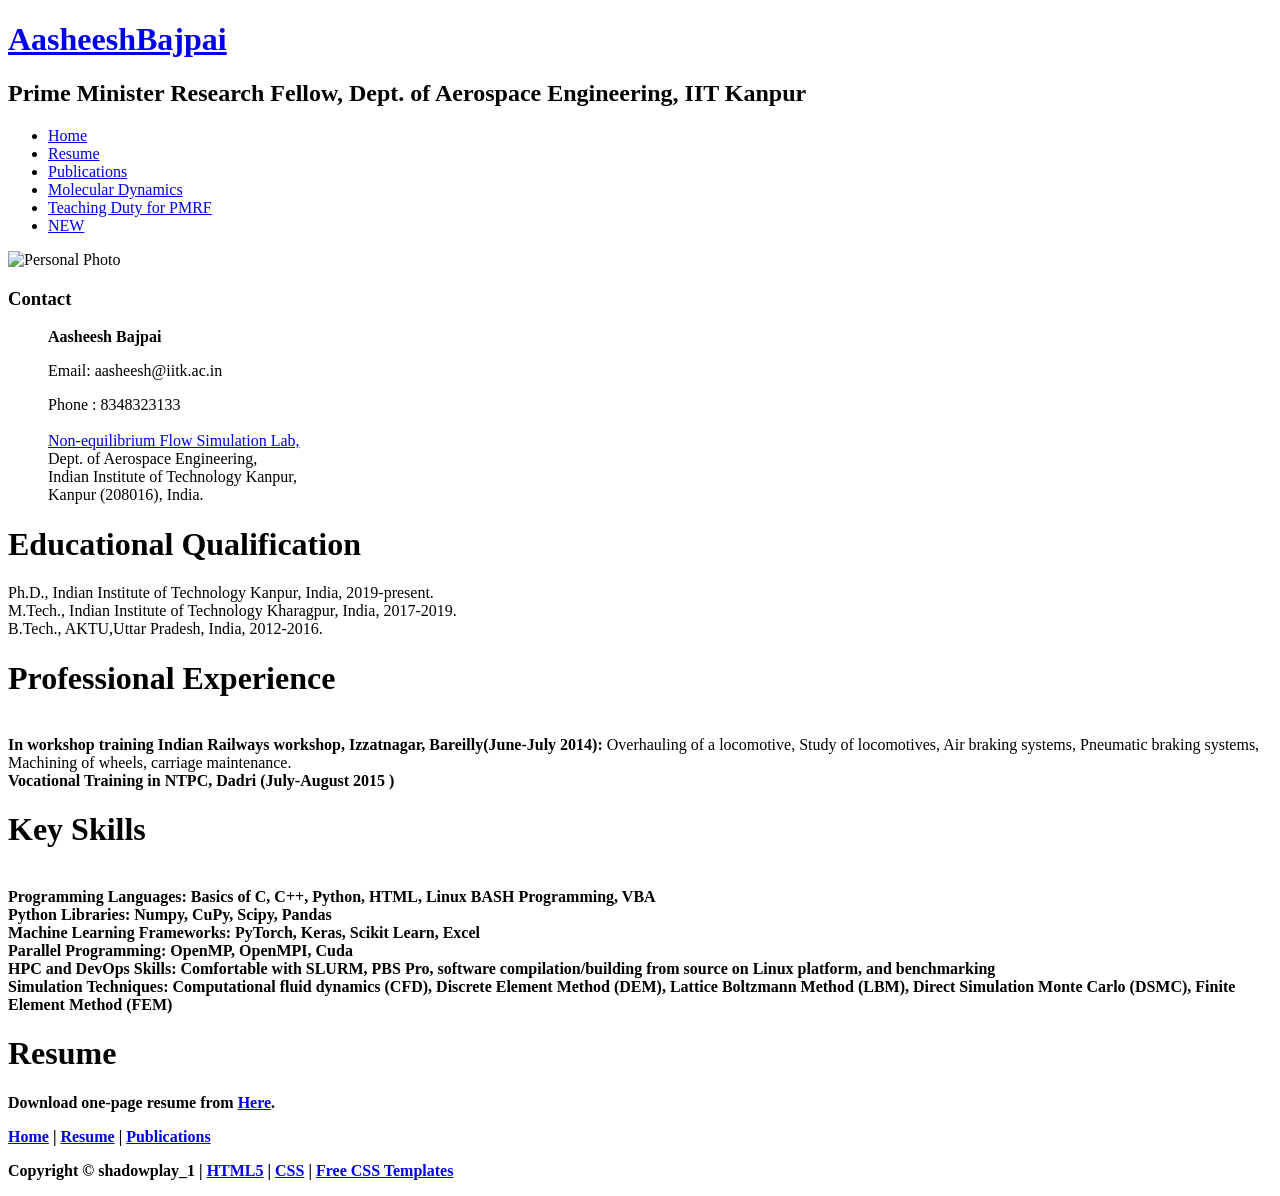
==== resume.html @ 70c35ecc "Add files via upload" ====
<!DOCTYPE HTML>
<html>

<head>
  <title>Aasheesh Bajpai - Resume</title>
  <meta name="description" content="website description" />
  <meta name="keywords" content="website keywords, website keywords" />
  <meta http-equiv="content-type" content="text/html; charset=windows-1252" />
  <link rel="stylesheet" type="text/css" href="style/style.css" />
</head>

<body>
  <div id="main">
    <div id="header">
      <div id="logo">
        <div id="logo_text">
          <!-- class="logo_colour", allows you to change the colour of the text -->
          <h1><a href="index.html">Aasheesh<span class="logo_colour">Bajpai</span></a></h1>
          <h2>Prime Minister Research Fellow, Dept. of Aerospace Engineering, IIT Kanpur</h2>
        </div>
      </div>
      <div id="menubar">
        <ul id="menu">
          <!-- put class="selected" in the li tag for the selected page - to highlight which page you're on -->
          <li ><a href="index.html">Home</a></li>
          <!--  <li><a href="examples.html">Examples</a></li>  -->
          <li class="selected"><a href="resume.html">Resume</a></li>
          <li><a href="publications.html">Publications</a></li>
	  <li><a href="MD-Notes.html">Molecular Dynamics</a></li>
	   <li><a href="TD-PMRF.html">Teaching Duty for PMRF</a></li>
	   <li><a href="K.html">NEW</a></li>

          <!-- <li><a href="contact.html">Contact Me</a></li>   --> 
        </ul>
      </div>
    </div>
	
	<div id="content_header"></div>
    <div id="site_content">
      <div class="sidebar">
        <!-- insert your sidebar items here -->
        <!--<h3>Latest News</h3> -->
		<span class="center"><img src="style/personal_photo1.jpg" alt="Personal Photo" /></span>
        <h3>Contact</h3>
        <ul>
			<strong> Aasheesh Bajpai </strong>   
			<p> Email: aasheesh@iitk.ac.in 
			<p> Phone : 8348323133
				<br>
				<br> <a href="http://home.iitk.ac.in/~rkm/"> Non-equilibrium Flow Simulation Lab, </a>
				<br> Dept. of Aerospace Engineering,
				<br> Indian Institute of Technology Kanpur,
				<br> Kanpur (208016), India.
			</p>
          <!-- <li><a href="#">link 1</a></li> -->
        </ul>
		<!--
        <h3>Search</h3>
        <form method="post" action="#" id="search_form">
          <p>
            <input class="search" type="text" name="search_field" value="Enter keywords....." />
            <input name="search" type="image" style="border: 0; margin: 0 0 -9px 5px;" src="style/search.png" alt="Search" title="Search" />
          </p>
        </form>
		-->
      </div>
	  
	  
	  
	  
	  
	  
	  
      <div id="content">
        <!-- insert the page content here -->
        <h1>Educational Qualification</h1>
	<p>Ph.D., Indian Institute of Technology Kanpur, India, 2019-present.  
        <br>M.Tech., Indian Institute of Technology Kharagpur, India, 2017-2019.
        <br>B.Tech., AKTU,Uttar Pradesh, India, 2012-2016.
        </p>
        
        <h1>Professional Experience</h1>
	<p>  
	<br> <b> In workshop training Indian Railways workshop, Izzatnagar, Bareilly(June-July 2014):</b> Overhauling of a locomotive, Study of locomotives, Air braking systems, Pneumatic braking systems, Machining of wheels, carriage maintenance.
	<br> <b> Vocational Training in NTPC, Dadri (July-August 2015 )
        </p>
        
        <h1>Key Skills</h1>
        <p>
        <br> <b>Programming Languages:</b> Basics of C, C++, Python, HTML, Linux BASH Programming, VBA 
        <br> <b>Python Libraries:</b> Numpy, CuPy, Scipy, Pandas
        <br> <b>Machine Learning Frameworks:</b> PyTorch, Keras, Scikit Learn, Excel 
        <br> <b>Parallel Programming:</b> OpenMP, OpenMPI, Cuda 
        <br> <b>HPC and DevOps Skills:</b> Comfortable with SLURM, PBS Pro, software compilation/building from source on Linux platform, and benchmarking 
        <br> <b>Simulation Techniques:</b> Computational fluid dynamics (CFD), Discrete Element Method (DEM), Lattice Boltzmann Method (LBM), Direct Simulation Monte Carlo (DSMC), Finite Element Method (FEM) 
        </p>
  
        
      </div>
      
      <div id="content">
        <!-- insert the page content here -->
        <h1>Resume</h1>
        <p>Download one-page resume from <a href="Downloads/Aasheesh_1Page_Resume.pdf">Here</a>.
      </div>
      
    </div>
	
	
	
	
    <div id="content_footer"></div>
    <div id="footer">
      <p><a href="index.html">Home</a> | <a href="resume.html">Resume</a> | <a href="publications.html">Publications</a> </p>
      <p>Copyright &copy; shadowplay_1 | <a href="http://validator.w3.org/check?uri=referer">HTML5</a> | <a href="http://jigsaw.w3.org/css-validator/check/referer">CSS</a> | <a href="http://www.html5webtemplates.co.uk">Free CSS Templates</a></p>
    </div>
  </div>
</body>
</html>
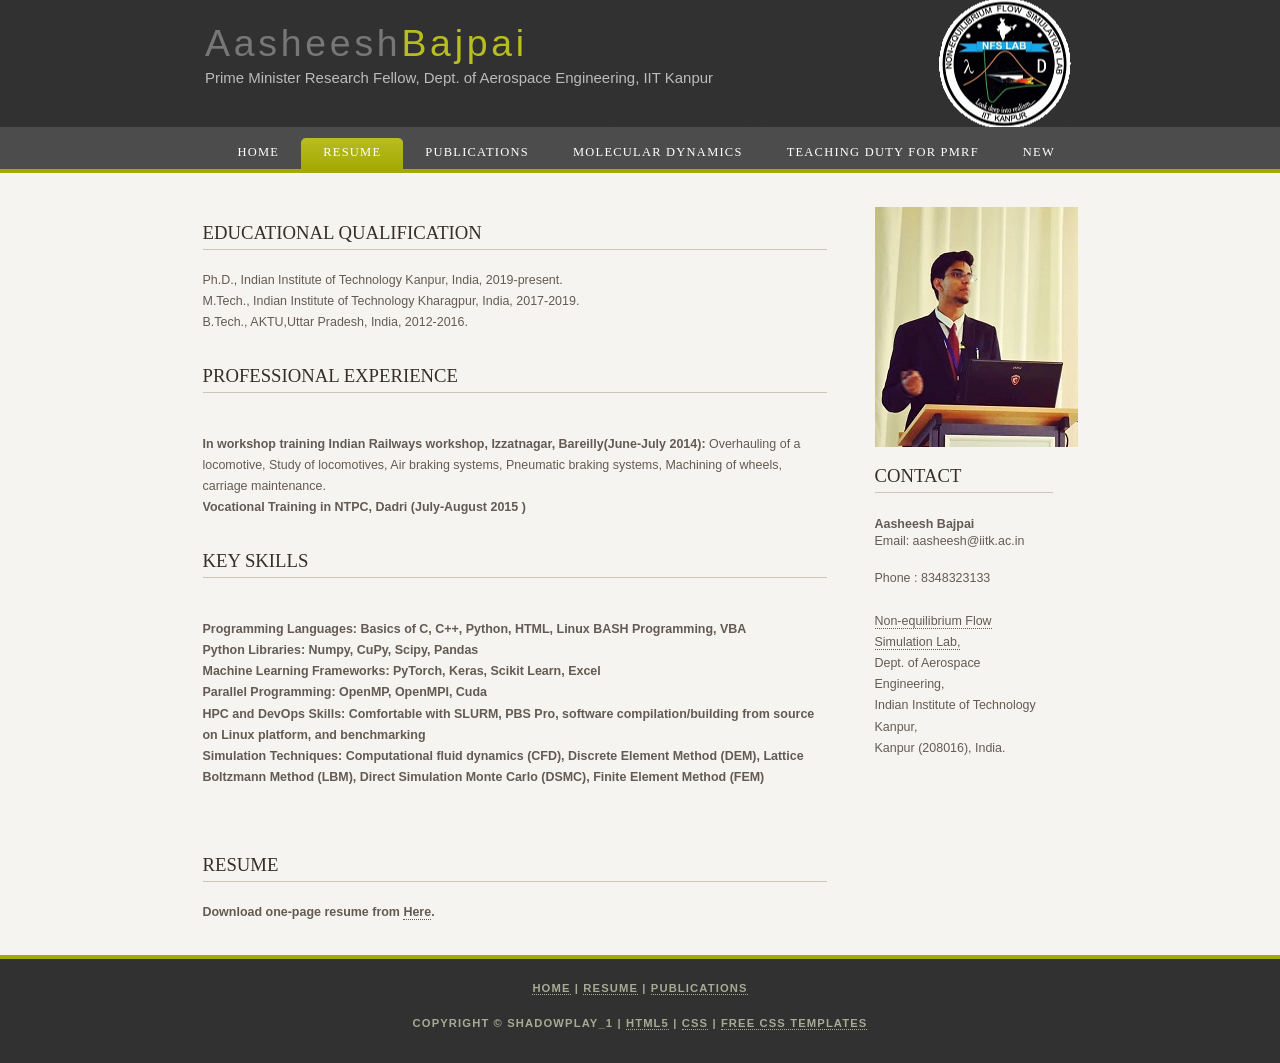
==== commit 321da5f3: "Update resume title to include 'Dr.'" ====
--- a/resume.html
+++ b/resume.html
@@ -2,7 +2,7 @@
 <html>
 
 <head>
-  <title>Aasheesh Bajpai - Resume</title>
+  <title> Dr. Aasheesh Bajpai - Resume</title>
   <meta name="description" content="website description" />
   <meta name="keywords" content="website keywords, website keywords" />
   <meta http-equiv="content-type" content="text/html; charset=windows-1252" />
--- a/style/style.css
+++ b/style/style.css
@@ -0,0 +1,317 @@
+html{height: 100%;}
+
+body
+{ font-family: "lucida sans", arial, sans-serif;
+  padding: 0px;
+  margin: 0px;
+  font-size: .78em;
+  background: #F6F4F0;
+  color: #635B53;}
+
+p
+{ margin: 0px;
+  padding: 0px 0px 16px 0px;
+  line-height: 1.7em;}
+
+h1, h2, h3, h4
+{ font-size: 150%;
+  padding: 7px 0px 5px 0px; 
+  margin: 0px 0px 12px 0px; 
+  font-weight: normal;
+  color: #342F28;
+  font-family: serif;}
+
+h1, h3
+{ text-transform: uppercase;
+  margin: 10px 0px 20px 0px;
+  padding: 5px 20px 5px 0px;
+  border-bottom: 1px solid #CCC6B4;}
+
+a, a:hover
+{ border-bottom: 1px dotted;
+  color: #635B53;
+  text-decoration: none;}
+
+a:hover
+{ border-bottom: 1px solid;
+  color: #A4AA04;}
+
+img
+{ border: 0px; 
+  margin: 0px; 
+  padding: 0px;}
+
+a
+{ outline: none;}
+
+form
+{ padding: 0; 
+  margin: 0;}
+
+.left
+{ float: left;
+  margin-right: 10px;}
+
+.right
+{ float: right; 
+  margin-left: 10px;}
+
+.center
+{ display: block;
+  text-align: center;
+  margin: 0 auto;}
+
+blockquote
+{ margin: 20px 0px 20px 0px; 
+  padding: 10px 20px 0px 20px;
+  border: 1px solid #E5E5DB;
+  background: #FFF;}
+
+ul
+{ margin: 2px 0px 18px 16px;
+  padding: 0px;}
+
+ul li
+{ list-style-type: square;
+  margin: 0px 0px 6px 0px; 
+  padding: 0px;}
+
+ol
+{ margin: 8px 0px 0px 24px;
+  padding: 0px;}
+
+ol li
+{ margin: 0px 0px 11px 0px; 
+  padding: 0px;}
+
+#main, #logo, #menubar, #site_content, #footer
+{ margin-left: auto; 
+  margin-right: auto;}
+
+#header
+{ background: url(back.png) repeat-x;}
+
+#logo
+{ width: 870px;
+  height: 127px;     
+  position: relative;
+  background: transparent url(logo.png) no-repeat right;}
+
+#logo #logo_text 
+{ position: absolute; 
+  top: 0;
+  left: 0;}
+
+#logo h1, #logo h2
+{ font: normal 300% 'century gothic', arial, sans-serif;
+  border-bottom: 0;
+  text-transform: none;
+  margin: 0 0 0 9px;}
+
+#logo_text h1, #logo_text h1 a, #logo_text h1 a:hover 
+{ padding: 22px 0 0 0;
+  color: #777;
+  letter-spacing: 0.1em;
+  text-decoration: none;}
+
+#logo_text h1 a .logo_colour
+{ color: #B8BD20;}
+
+#logo_text a:hover .logo_colour
+{ color: #777;}
+
+#logo_text h2
+{ font-size: 120%;
+  padding: 4px 0 0 0;
+  color: #BBB;}
+
+#logo h1, #logo h2
+{ margin: 0;
+  font-family: "century gothic", arial, sans-serif;}
+
+#logo h1
+{ font-size: 300%;
+  padding: 22px 0px 0px 0px;
+  color: #777;}
+
+#logo h2
+{ font-size: 120%;
+  padding: 4px 0px 0px 0px;
+  color: #BBB;}
+
+#logo a
+{ border: none;}
+
+#menubar
+{ width: 870px;
+  height: 46px;
+  padding-top: 4px;
+  padding-left: 4px;} 
+
+ul#menu
+{ float: right;
+  margin: 0px;}
+
+ul#menu li
+{ float: left;
+  margin: 5px 0 0 0;
+  padding: 0 0 0 6px;
+  list-style: none;}
+
+ul#menu li a
+{ letter-spacing: 0.1em;
+  font-family: serif;
+  font-size: 100%;
+  display: block; 
+  float: left; 
+  height: 20px;
+  text-decoration: none; 
+  padding: 9px 22px 5px 16px;
+  text-align: center;
+  color: #FFF;
+  text-transform: uppercase;
+  border: none;} 
+
+ul#menu li.selected a
+{ height: 20px;
+  padding: 7px 22px 4px 16px;}
+
+ul#menu li.selected
+{ margin: 7px 0 0 0;
+  background: #635B53 url(tabs.png) no-repeat 0 0px;}
+
+ul#menu li.selected a, ul#menu li.selected a:hover
+{ background: #635B53 url(tabs.png) no-repeat 100% 0px;
+  color: #FFF;}
+
+ul#menu li a:hover
+{ color: #A4AA04;}
+
+#site_content
+{ width: 875px;
+  margin-top: 10px;
+  overflow: hidden;} 
+
+.sidebar
+{ float: right;
+  width: 178px;
+  padding: 20px 25px 15px 15px;}
+
+.sidebar ul
+{ width: 178px; 
+  padding-top: 4px; 
+  margin: 4px 0px 30px 0px;}
+
+.sidebar li
+{ list-style: none; 
+  padding: 0px 0px 2px 0px; }
+
+.sidebar li a, .sidebar li a:hover
+{ text-decoration: none; 
+  padding: 4px 0px 4px 35px;
+  display: block;
+  background: transparent url(arrow.png) no-repeat left center;
+  color: #555;
+  border: none;} 
+
+.sidebar li a.selected, .sidebar li a:hover, .sidebar li a.selected:hover
+{ color: #A4AA04;} 
+
+#content
+{ text-align: left;
+  width: 624px;
+  float: left;
+  padding: 20px 10px 15px 0px;}
+
+#footer
+{ width: 100%;
+  font-family: sans-serif;
+  font-size: 90%;
+  height: 80px;
+  padding: 20px 0px 4px 0px;
+  margin-bottom: 20px;
+  text-align: center; 
+  background: #313131;
+  color: #A8AA94;
+  border-top: 4px solid #A4AA04;
+  text-transform: uppercase;
+  letter-spacing: 0.1em;}
+
+#footer a
+{ color: #A8AA94;
+  text-decoration: none;}
+
+#footer a:hover
+{ color: #FFF;
+  text-decoration: none;}
+
+.search
+{ width: 122px;
+  border: 1px solid #CCC6B4;
+  padding: 4px;
+  color: #635B53;}
+
+.form_settings
+{ margin: 15px 0 0 0;}
+
+.form_settings p
+{ padding: 0 0 4px 0;}
+
+.form_settings span
+{ float: left; 
+  width: 200px; 
+  text-align: left;}
+  
+.form_settings input, .form_settings textarea
+{ padding: 5px; 
+  width: 299px; 
+  font: 100% arial; 
+  border: 1px solid #E5E5DB; 
+  background: #FFF; 
+  color: #47433F;}
+  
+.form_settings .submit
+{ font: 100% arial; 
+  border: 1px solid; 
+  width: 99px; 
+  margin: 0 0 0 212px; 
+  height: 33px;
+  padding: 2px 0 3px 0;
+  cursor: pointer; 
+  background: #3B3B3B; 
+  color: #FFF;}
+
+.form_settings textarea, .form_settings select
+{ font: 100% arial; 
+  width: 299px;}
+
+.form_settings select
+{ width: 310px;}
+
+.form_settings .checkbox
+{ margin: 4px 0; 
+  padding: 0; 
+  width: 14px;
+  border: 0;
+  background: none;}
+
+.separator
+{ width: 100%;
+  height: 0;
+  border-top: 1px solid #D9D5CF;
+  border-bottom: 1px solid #FFF;
+  margin: 0 0 20px 0;}
+  
+table
+{ margin: 10px 0 30px 0;}
+
+table tr th, table tr td
+{ background: #3B3B3B;
+  color: #FFF;
+  padding: 7px 4px;
+  text-align: left;}
+  
+table tr td
+{ background: #FFF;
+  color: #47433F;
+  border-top: 1px solid #FFF;}
